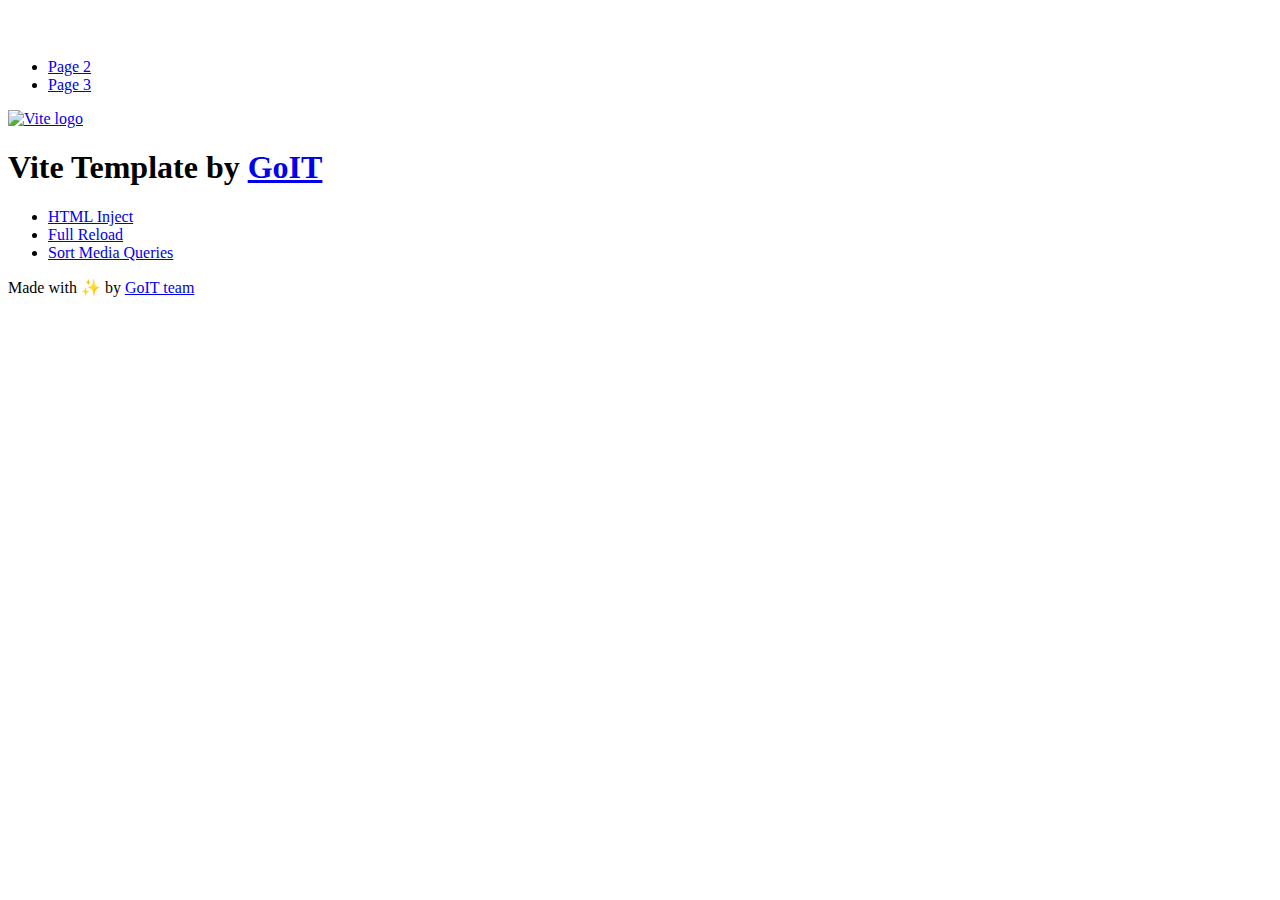
==== index.html @ 6df7cc32 "Initialize gh-pages" ====
<!DOCTYPE html>
<html lang="en">
  <head>
    <meta charset="UTF-8" />
    <link rel="icon" type="image/svg+xml" href="/vanilla-app-template/favicon.svg" />
    <meta name="viewport" content="width=device-width, initial-scale=1.0" />
    <title>Vanilla App Template</title>
    <script type="module" crossorigin src="/vanilla-app-template/index.js"></script>
    <link rel="stylesheet" crossorigin href="/vanilla-app-template/assets/styles-DvPDDfy5.css">
  </head>
  <body>
    <header class="header">
  <div class="container">
    <nav class="nav">
      <a class="nav-logo" href="./index.html" aria-label="Site logo">
        <svg class="nav-logo-icon" width="100" height="30">
          <use href="/vanilla-app-template/assets/sprite-E8vg0sBb.svg#logo"></use>
        </svg>
      </a>
      <ul class="nav-list">
        <li class="nav-item">
          <a class="nav-link {=$highlight-act}" href="./page-2.html">Page 2</a>
        </li>
        <li class="nav-item">
          <a class="nav-link {=$highlight-curr}" href="./page-3.html">Page 3</a>
        </li>
      </ul>
    </nav>
  </div>
</header>


    <main>
      <!-- Loads the specified .html file -->
      <section class="vite-promo">
  <div class="container">
    <div class="vite-promo-thumb">
      <a
        class="vite-promo-link"
        href="https://vitejs.dev/"
        target="_blank"
        rel="noopener noreferrer"
        aria-label="Link to Vite official website"
        title="Vite.js  build tool"
      >
        <!-- Path to images as from index.html file -->
        <img
          class="pic"
          src="/vanilla-app-template/assets/vite-logo-9o_aqrTe.png"
          alt="Vite logo"
          width="640"
          height="640"
        />
      </a>
    </div>
    <h1 class="main-title">
      <span class="main-title-gradient">Vite</span>
      Template by
      <a
        class="main-title-link"
        href="https://github.com/goitacademy/vanilla-app-template"
        target="_blank"
        rel="noopener noreferrer"
      >
        GoIT
      </a>
    </h1>
  </div>
</section>

      <article class="badges">
  <div class="container">
    <ul class="badges-list">
      <li class="badges-item">
        <a
          class="badges-link"
          href="https://www.npmjs.com/package/vite-plugin-html-inject"
          target="_blank"
          rel="noopener noreferrer"
        >
          HTML Inject
        </a>
      </li>
      <li class="badges-item">
        <a
          class="badges-link"
          href="https://www.npmjs.com/package/vite-plugin-full-reload"
          target="_blank"
          rel="noopener noreferrer"
        >
          Full Reload
        </a>
      </li>
      <li class="badges-item">
        <a
          class="badges-link"
          href="https://www.npmjs.com/package/postcss-sort-media-queries"
          target="_blank"
          rel="noopener noreferrer"
        >
          Sort Media Queries
        </a>
      </li>
    </ul>
  </div>
</article>

    </main>

    <footer class="footer">
  <div class="container">
    <p class="footer-desc">
      Made with ✨ by
      <a
        class="footer-link"
        href="https://goit.global/ua/"
        target="_blank"
        rel="noopener noreferrer"
      >
        GoIT team
      </a>
    </p>
  </div>
</footer>


  </body>
</html>
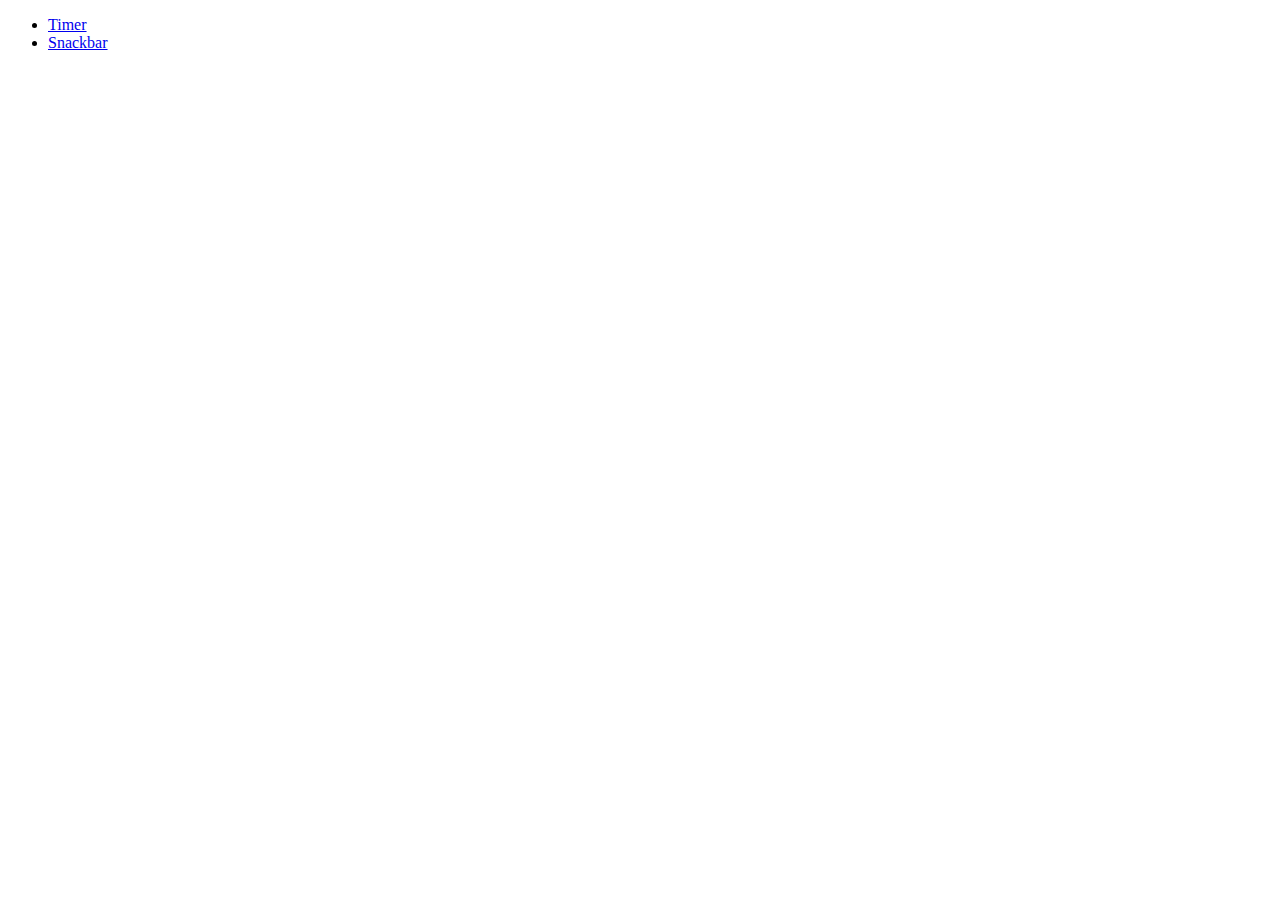
==== commit 4699b32f: "Deploying to gh-pages from @ A-nastasiia/goit-js-hw-10@433ae2940dd6a36a53cabc956451a1ea8b30bc42 🚀" ====
--- a/index.html
+++ b/index.html
@@ -2,127 +2,13 @@
 <html lang="en">
   <head>
     <meta charset="UTF-8" />
-    <link rel="icon" type="image/svg+xml" href="/vanilla-app-template/favicon.svg" />
     <meta name="viewport" content="width=device-width, initial-scale=1.0" />
-    <title>Vanilla App Template</title>
-    <script type="module" crossorigin src="/vanilla-app-template/index.js"></script>
-    <link rel="stylesheet" crossorigin href="/vanilla-app-template/assets/styles-DvPDDfy5.css">
+    <title>GoIT Js HW-10</title>
   </head>
   <body>
-    <header class="header">
-  <div class="container">
-    <nav class="nav">
-      <a class="nav-logo" href="./index.html" aria-label="Site logo">
-        <svg class="nav-logo-icon" width="100" height="30">
-          <use href="/vanilla-app-template/assets/sprite-E8vg0sBb.svg#logo"></use>
-        </svg>
-      </a>
-      <ul class="nav-list">
-        <li class="nav-item">
-          <a class="nav-link {=$highlight-act}" href="./page-2.html">Page 2</a>
-        </li>
-        <li class="nav-item">
-          <a class="nav-link {=$highlight-curr}" href="./page-3.html">Page 3</a>
-        </li>
-      </ul>
-    </nav>
-  </div>
-</header>
-
-
-    <main>
-      <!-- Loads the specified .html file -->
-      <section class="vite-promo">
-  <div class="container">
-    <div class="vite-promo-thumb">
-      <a
-        class="vite-promo-link"
-        href="https://vitejs.dev/"
-        target="_blank"
-        rel="noopener noreferrer"
-        aria-label="Link to Vite official website"
-        title="Vite.js  build tool"
-      >
-        <!-- Path to images as from index.html file -->
-        <img
-          class="pic"
-          src="/vanilla-app-template/assets/vite-logo-9o_aqrTe.png"
-          alt="Vite logo"
-          width="640"
-          height="640"
-        />
-      </a>
-    </div>
-    <h1 class="main-title">
-      <span class="main-title-gradient">Vite</span>
-      Template by
-      <a
-        class="main-title-link"
-        href="https://github.com/goitacademy/vanilla-app-template"
-        target="_blank"
-        rel="noopener noreferrer"
-      >
-        GoIT
-      </a>
-    </h1>
-  </div>
-</section>
-
-      <article class="badges">
-  <div class="container">
-    <ul class="badges-list">
-      <li class="badges-item">
-        <a
-          class="badges-link"
-          href="https://www.npmjs.com/package/vite-plugin-html-inject"
-          target="_blank"
-          rel="noopener noreferrer"
-        >
-          HTML Inject
-        </a>
-      </li>
-      <li class="badges-item">
-        <a
-          class="badges-link"
-          href="https://www.npmjs.com/package/vite-plugin-full-reload"
-          target="_blank"
-          rel="noopener noreferrer"
-        >
-          Full Reload
-        </a>
-      </li>
-      <li class="badges-item">
-        <a
-          class="badges-link"
-          href="https://www.npmjs.com/package/postcss-sort-media-queries"
-          target="_blank"
-          rel="noopener noreferrer"
-        >
-          Sort Media Queries
-        </a>
-      </li>
+    <ul>
+      <li><a href="./1-timer.html">Timer</a></li>
+      <li><a href="./2-snackbar.html">Snackbar</a></li>
     </ul>
-  </div>
-</article>
-
-    </main>
-
-    <footer class="footer">
-  <div class="container">
-    <p class="footer-desc">
-      Made with ✨ by
-      <a
-        class="footer-link"
-        href="https://goit.global/ua/"
-        target="_blank"
-        rel="noopener noreferrer"
-      >
-        GoIT team
-      </a>
-    </p>
-  </div>
-</footer>
-
-
   </body>
-</html>
+</html>